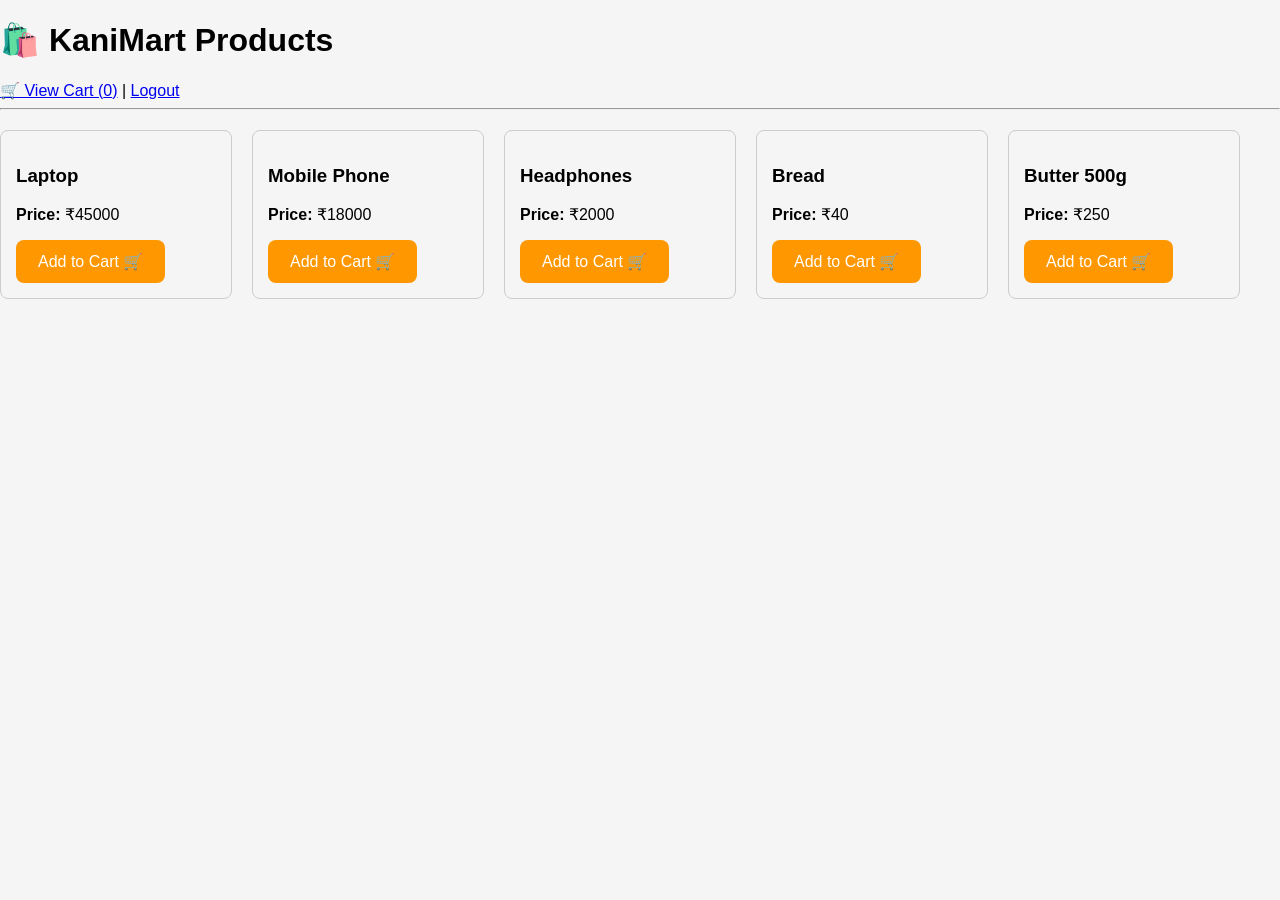
==== products.html @ b0102185 "KaniMart Frontend Completed" ====
<!DOCTYPE html>
<html>
<head>
    <title>Products - KaniMart</title>
    <link rel="stylesheet" href="style.css">
</head>
<body>
    <h1>🛍️ KaniMart Products</h1>
    
    <div>
        <a href="cart.html">🛒 View Cart (<span id="cartCount">0</span>)</a> | 
        <a href="login.html">Logout</a>
    </div>
    <hr>

    <div id="productList" style="display: flex; gap: 20px; flex-wrap: wrap; margin-top: 20px;">
        <p>Loading products...</p>
    </div>

    <script>
        let cart = JSON.parse(localStorage.getItem("cart")) || [];
        document.getElementById("cartCount").innerText = cart.length;

        // Default products if backend server is not running
        const defaultProducts = [
            { id: 1, name: "Laptop", price: 45000, stock: 10 },
            { id: 2, name: "Mobile Phone", price: 18000, stock: 15 },
            { id: 3, name: "Headphones", price: 2000, stock: 25 },
            { id: 4, name: "Bread", price: 40, stock: 30 },
            { id: 5, name: "Butter 500g", price: 250, stock: 20 }
        ];

        async function loadProducts() {
            try {
                let response = await fetch("http://127.0.0.1:18080/api/products");
                let data = await response.json();

                if (data.status === "success" && data.products.length > 0) {
                    renderProducts(data.products);
                } else {
                    renderProducts(defaultProducts);
                }
            } catch (error) {
                // If C++ Server is offline, show default products smoothly
                console.log("C++ Backend offline. Loading default items.");
                renderProducts(defaultProducts);
            }
        }

        function renderProducts(products) {
            let container = document.getElementById("productList");
            container.innerHTML = "";

            products.forEach(product => {
                let card = document.createElement("div");
                card.style.border = "1px solid #ccc";
                card.style.padding = "15px";
                card.style.borderRadius = "8px";
                card.style.width = "200px";

                card.innerHTML = `
                    <h3>${product.name}</h3>
                    <p><strong>Price:</strong> ₹${product.price}</p>
                    <button onclick="addToCart('${product.name}', ${product.price})">Add to Cart 🛒</button>
                `;
                container.appendChild(card);
            });
        }

        function addToCart(name, price) {
            cart.push({ name: name, price: price });
            localStorage.setItem("cart", JSON.stringify(cart));
            document.getElementById("cartCount").innerText = cart.length;
            alert(`${name} added to cart!`);
        }

        loadProducts();
    </script>
</body>
</html>
---- style.css ----
body {
    font-family: Arial, sans-serif;
    margin: 0;
    background: #f5f5f5;
}

header {
    background: #2874f0;
    color: white;
    padding: 15px;
    text-align: center;
}

.container {
    width: 90%;
    margin: auto;
    padding: 20px;
}

.product {
    display: inline-block;
    width: 220px;
    background: white;
    margin: 15px;
    padding: 15px;
    text-align: center;
    border-radius: 10px;
    box-shadow: 0 2px 8px rgba(0,0,0,0.2);
}

button {
    background: #ff9800;
    color: white;
    border: none;
    padding: 10px 20px;
    border-radius: 5px;
    cursor: pointer;
}

    button:hover {
        background: #e68900;
    }

input {
    width: 250px;
    padding: 10px;
    border: 1px solid #ccc;
    border-radius: 5px;
}
nav {
    margin-top: 15px;
}

    nav a {
        color: white;
        text-decoration: none;
        margin: 0 15px;
        font-size: 18px;
        font-weight: bold;
    }

        nav a:hover {
            color: #ffcc00;
        }
#searchBox {
    width: 300px;
    padding: 10px;
    margin: 20px;
    border: 1px solid #ccc;
    border-radius: 6px;
    font-size: 16px;
}
.product {
    width: 250px;
    display: inline-block;
    margin: 20px;
    padding: 20px;
    background: white;
    border-radius: 12px;
    text-align: center;
    box-shadow: 0 5px 15px rgba(0,0,0,0.15);
    transition: 0.3s;
}

    .product:hover {
        transform: translateY(-8px);
        box-shadow: 0 10px 25px rgba(0,0,0,0.25);
    }

    .product img {
        width: 180px;
        height: 180px;
        object-fit: contain;
    }

button {
    background: #ff9800;
    color: white;
    border: none;
    padding: 12px 22px;
    border-radius: 8px;
    cursor: pointer;
    font-size: 16px;
}

    button:hover {
        background: #e68900;
    }
/* Navigation Bar */
.navbar {
    background-color: #2874f0;
    padding: 15px;
    display: flex;
    align-items: center;
    gap: 25px;
}

    .navbar h2 {
        color: white;
        margin-right: auto;
    }

    .navbar a {
        color: white;
        text-decoration: none;
        font-size: 18px;
        font-weight: bold;
    }

        .navbar a:hover {
            text-decoration: underline;
        }
/* Product Card */
.product {
    position: relative;
    width: 250px;
    display: inline-block;
    margin: 20px;
    padding: 20px;
    background: white;
    border-radius: 12px;
    text-align: center;
    box-shadow: 0 5px 15px rgba(0,0,0,0.15);
    transition: 0.3s;
}

    .product:hover {
        transform: translateY(-8px);
        box-shadow: 0 10px 20px rgba(0,0,0,0.25);
    }

/* Discount Badge */
.badge {
    position: absolute;
    top: 10px;
    left: 10px;
    background: red;
    color: white;
    padding: 6px 10px;
    border-radius: 5px;
    font-size: 14px;
    font-weight: bold;
}
#cartItems li {
    list-style: none;
    margin: 10px;
    padding: 10px;
    background: white;
    border-radius: 8px;
}

#cartItems button {
    margin-left: 15px;
    background: red;
}

    #cartItems button:hover {
        background: darkred;
    }
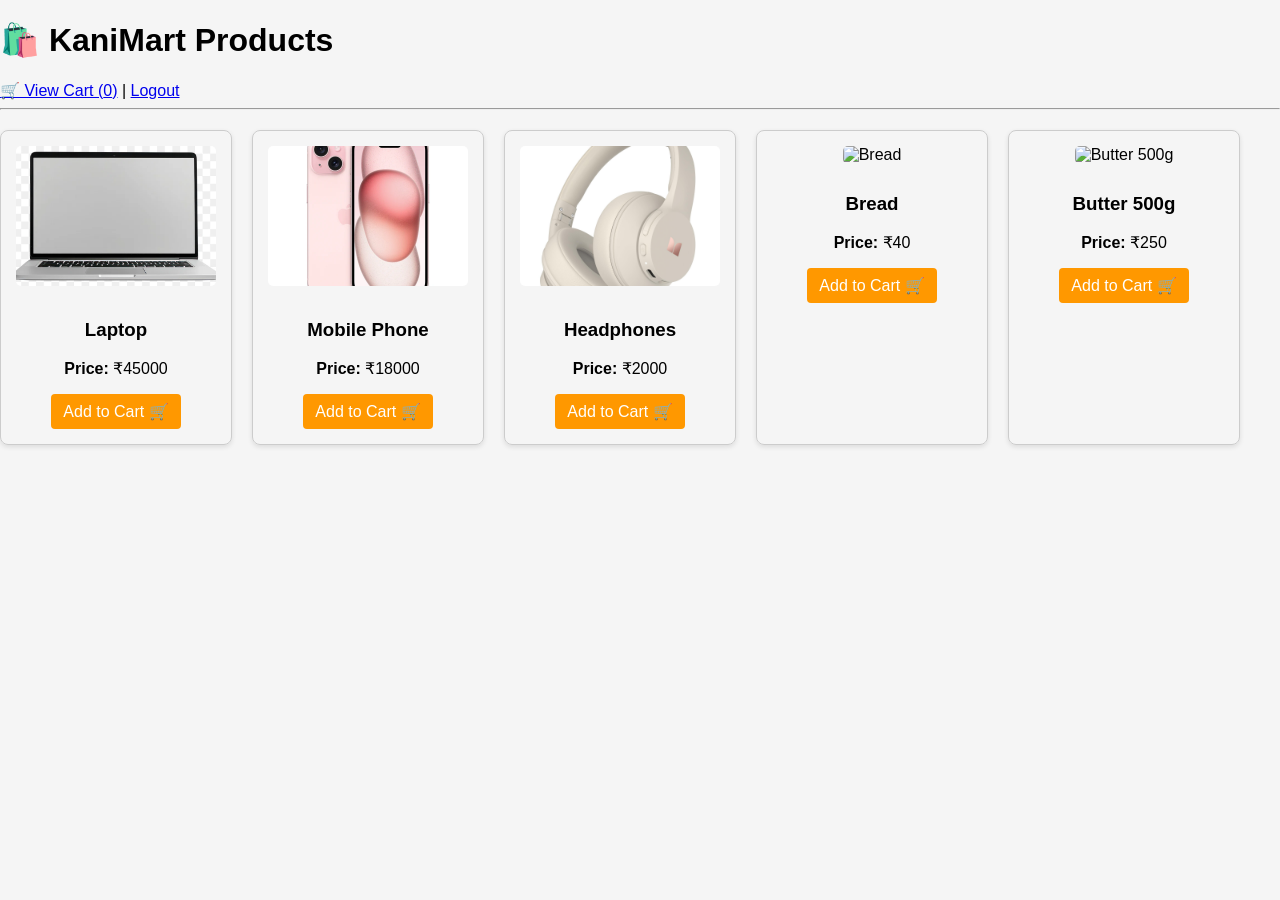
==== commit eb7d2e63: "Add product images to UI" ====
--- a/products.html
+++ b/products.html
@@ -21,13 +21,43 @@
         let cart = JSON.parse(localStorage.getItem("cart")) || [];
         document.getElementById("cartCount").innerText = cart.length;
 
-        // Default products if backend server is not running
+        // Default products with image paths & fallback URLs
         const defaultProducts = [
-            { id: 1, name: "Laptop", price: 45000, stock: 10 },
-            { id: 2, name: "Mobile Phone", price: 18000, stock: 15 },
-            { id: 3, name: "Headphones", price: 2000, stock: 25 },
-            { id: 4, name: "Bread", price: 40, stock: 30 },
-            { id: 5, name: "Butter 500g", price: 250, stock: 20 }
+            { 
+                id: 1, 
+                name: "Laptop", 
+                price: 45000, 
+                stock: 10, 
+                image: "images/laptop.jpg" 
+            },
+            { 
+                id: 2, 
+                name: "Mobile Phone", 
+                price: 18000, 
+                stock: 15, 
+                image: "images/mobile.jpg" 
+            },
+            { 
+                id: 3, 
+                name: "Headphones", 
+                price: 2000, 
+                stock: 25, 
+                image: "images/headphones.jpg" 
+            },
+            { 
+                id: 4, 
+                name: "Bread", 
+                price: 40, 
+                stock: 30, 
+                image: "https://images.unsplash.com/photo-1509440159596-0249088772ff?w=300" 
+            },
+            { 
+                id: 5, 
+                name: "Butter 500g", 
+                price: 250, 
+                stock: 20, 
+                image: "https://images.unsplash.com/photo-1589985270826-4b7bb135bc9d?w=300" 
+            }
         ];
 
         async function loadProducts() {
@@ -41,7 +71,6 @@
                     renderProducts(defaultProducts);
                 }
             } catch (error) {
-                // If C++ Server is offline, show default products smoothly
                 console.log("C++ Backend offline. Loading default items.");
                 renderProducts(defaultProducts);
             }
@@ -57,11 +86,17 @@
                 card.style.padding = "15px";
                 card.style.borderRadius = "8px";
                 card.style.width = "200px";
+                card.style.textAlign = "center";
+                card.style.boxShadow = "0 2px 5px rgba(0,0,0,0.1)";
+
+                // Default image if missing in backend data
+                let imgSrc = product.image || "https://via.placeholder.com/150";
 
                 card.innerHTML = `
+                    <img src="${imgSrc}" alt="${product.name}" style="width: 100%; height: 140px; object-fit: cover; border-radius: 5px; margin-bottom: 10px;">
                     <h3>${product.name}</h3>
                     <p><strong>Price:</strong> ₹${product.price}</p>
-                    <button onclick="addToCart('${product.name}', ${product.price})">Add to Cart 🛒</button>
+                    <button onclick="addToCart('${product.name}', ${product.price})" style="padding: 8px 12px; background-color: #ff9800; color: white; border: none; border-radius: 4px; cursor: pointer;">Add to Cart 🛒</button>
                 `;
                 container.appendChild(card);
             });
